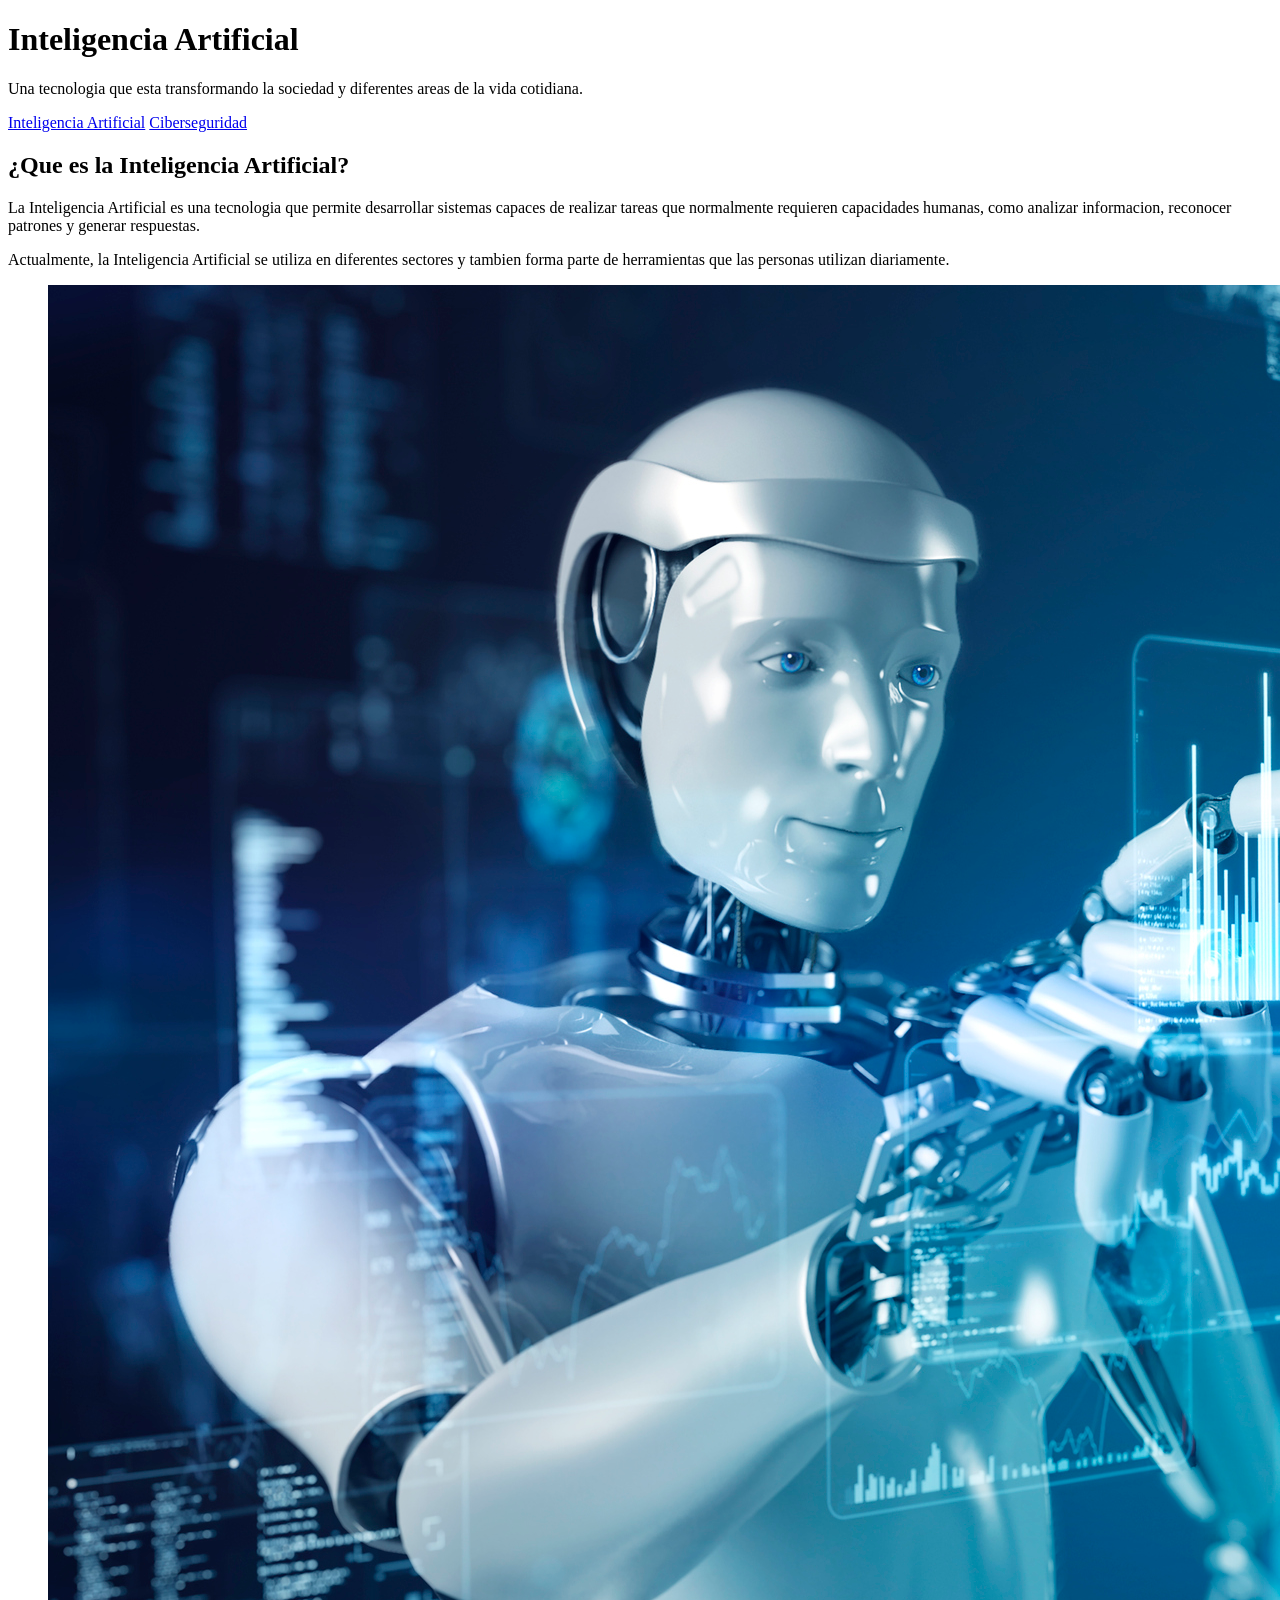
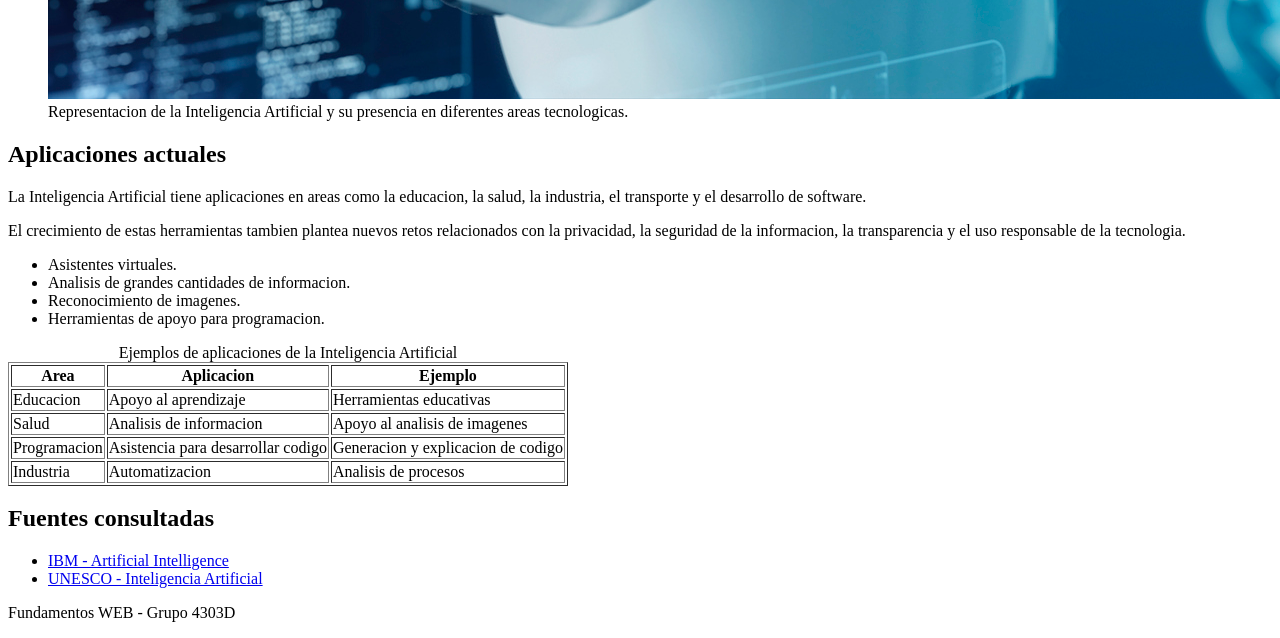
==== index.html @ 1957aa2a "Crea estructura inicial del sitio web" ====
<!DOCTYPE html>
<html lang="es">
    <head>
    <meta charset="UTF-8">
    <meta name="viewport" content="width=device-width, initial-scale=1.0">
    <title>Inteligencia Artificial</title>
</head>

<body>

    <header>
        <h1>Inteligencia Artificial</h1>
        <p>Una tecnologia que esta transformando la sociedad y diferentes areas de la vida cotidiana.</p>
    </header>

    <nav>
        <a href="index.html">Inteligencia Artificial</a>
        <a href="tema2.html">Ciberseguridad</a>
    </nav>

    <main>

        <section>
            <h2>¿Que es la Inteligencia Artificial?</h2>

            <p>
                La Inteligencia Artificial es una tecnologia que permite desarrollar sistemas capaces
                de realizar tareas que normalmente requieren capacidades humanas, como analizar
                informacion, reconocer patrones y generar respuestas.
            </p>

            <p>
                Actualmente, la Inteligencia Artificial se utiliza en diferentes sectores y tambien
                forma parte de herramientas que las personas utilizan diariamente.
            </p>
             <figure>
        <img src="img/inteligencia-artificial.jpg" alt="Representacion de la Inteligencia Artificial">
        <figcaption>Representacion de la Inteligencia Artificial y su presencia en diferentes areas tecnologicas.</figcaption>
             </figure>

        </section>

        <section>
            <h2>Aplicaciones actuales</h2>

            <p>
                La Inteligencia Artificial tiene aplicaciones en areas como la educacion, la salud,
                la industria, el transporte y el desarrollo de software.
            </p>
            <p>
                 El crecimiento de estas herramientas tambien plantea nuevos retos relacionados con
    la privacidad, la seguridad de la informacion, la transparencia y el uso responsable
    de la tecnologia.
            </p>

            <ul>
                <li>Asistentes virtuales.</li>
                <li>Analisis de grandes cantidades de informacion.</li>
                <li>Reconocimiento de imagenes.</li>
                <li>Herramientas de apoyo para programacion.</li>
            </ul>

            <table border="1">
    <caption>Ejemplos de aplicaciones de la Inteligencia Artificial</caption>
    <thead>
        <tr>
            <th>Area</th>
            <th>Aplicacion</th>
            <th>Ejemplo</th>
        </tr>
    </thead>
    <tbody>
        <tr>
            <td>Educacion</td>
            <td>Apoyo al aprendizaje</td>
            <td>Herramientas educativas</td>
        </tr>
        <tr>
            <td>Salud</td>
            <td>Analisis de informacion</td>
            <td>Apoyo al analisis de imagenes</td>
        </tr>
        <tr>
            <td>Programacion</td>
            <td>Asistencia para desarrollar codigo</td>
            <td>Generacion y explicacion de codigo</td>
        </tr>
        <tr>
            <td>Industria</td>
            <td>Automatizacion</td>
            <td>Analisis de procesos</td>
        </tr>
    </tbody>
</table>
        </section>

    </main>
    
<section>
    <h2>Fuentes consultadas</h2>
    <ul>
        <li>
            <a href="https://www.ibm.com/topics/artificial-intelligence" target="_blank">
                IBM - Artificial Intelligence
            </a>
        </li>
        <li>
            <a href="https://www.unesco.org/en/artificial-intelligence" target="_blank">
                UNESCO - Inteligencia Artificial
            </a>
        </li>
    </ul>
</section>

    <footer>
        <p>Fundamentos WEB - Grupo 4303D</p>
    </footer>

</body>

</html>
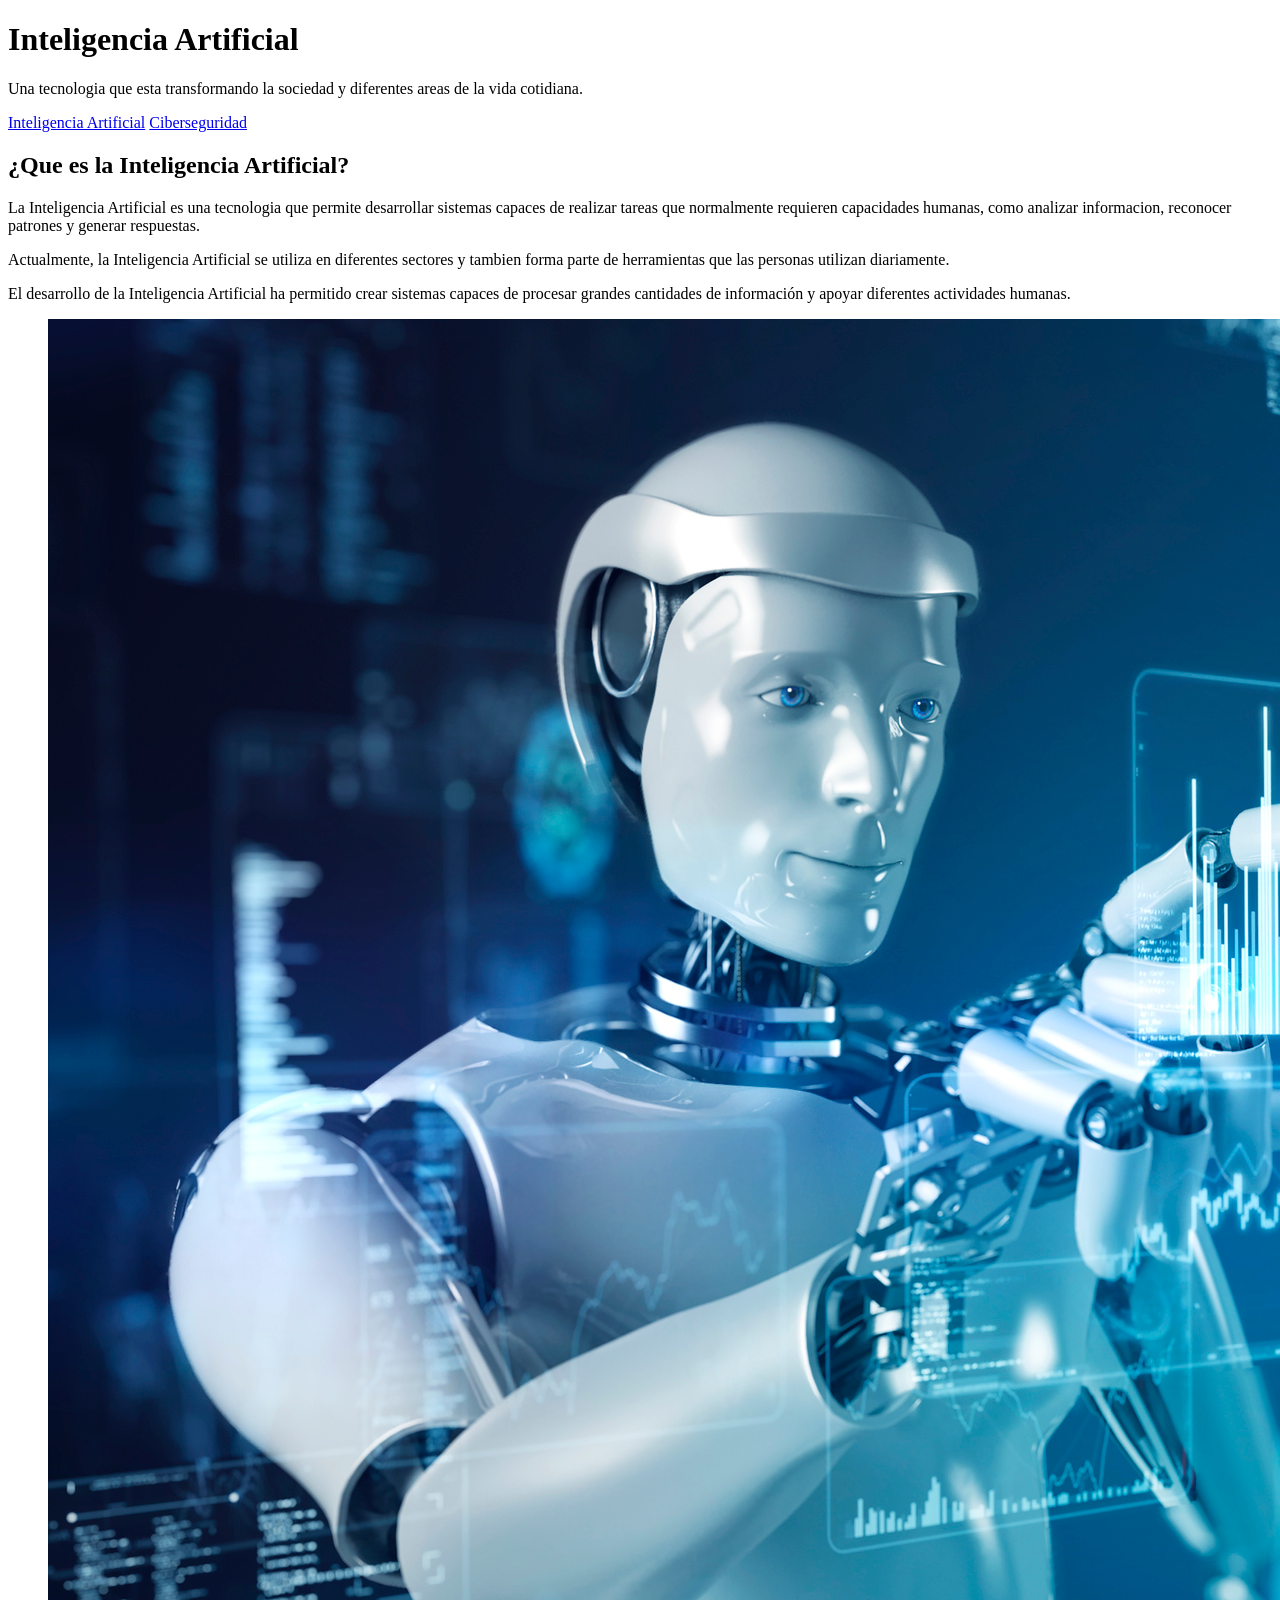
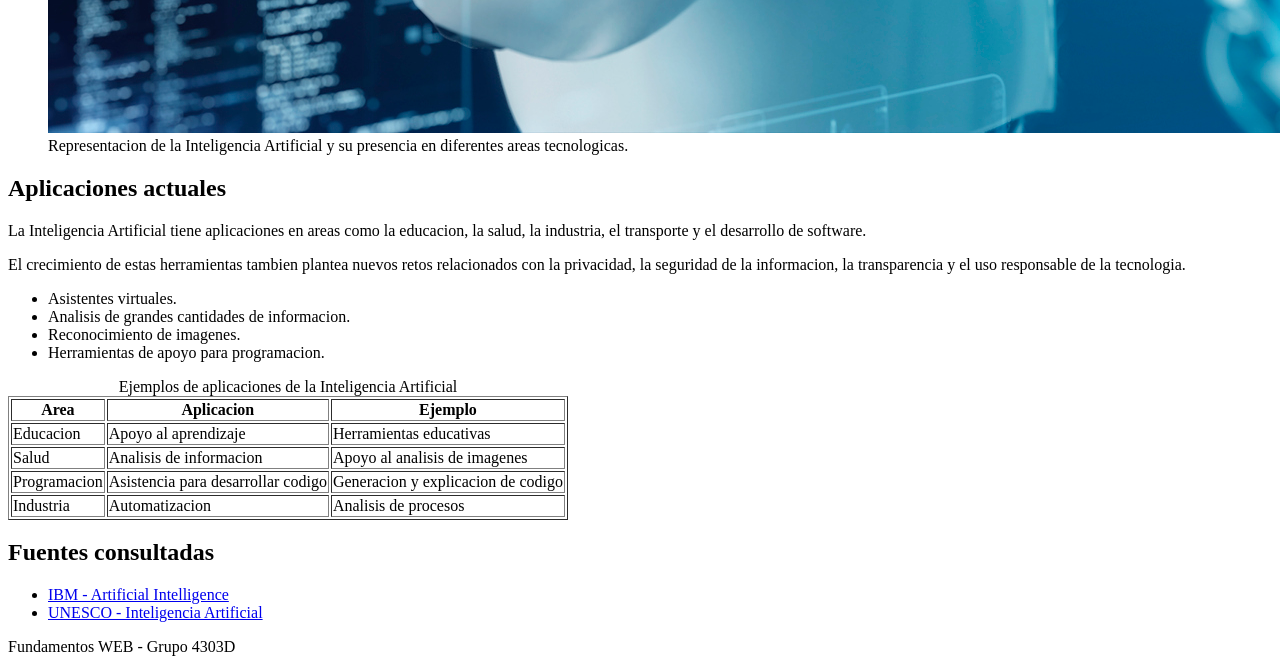
==== commit 939175b2: "Amplia contenido sobre inteligencia artificial" ====
--- a/index.html
+++ b/index.html
@@ -33,6 +33,12 @@
                 Actualmente, la Inteligencia Artificial se utiliza en diferentes sectores y tambien
                 forma parte de herramientas que las personas utilizan diariamente.
             </p>
+
+        <p>
+    El desarrollo de la Inteligencia Artificial ha permitido crear sistemas
+    capaces de procesar grandes cantidades de información y apoyar diferentes
+    actividades humanas.
+</p>
              <figure>
         <img src="img/inteligencia-artificial.jpg" alt="Representacion de la Inteligencia Artificial">
         <figcaption>Representacion de la Inteligencia Artificial y su presencia en diferentes areas tecnologicas.</figcaption>
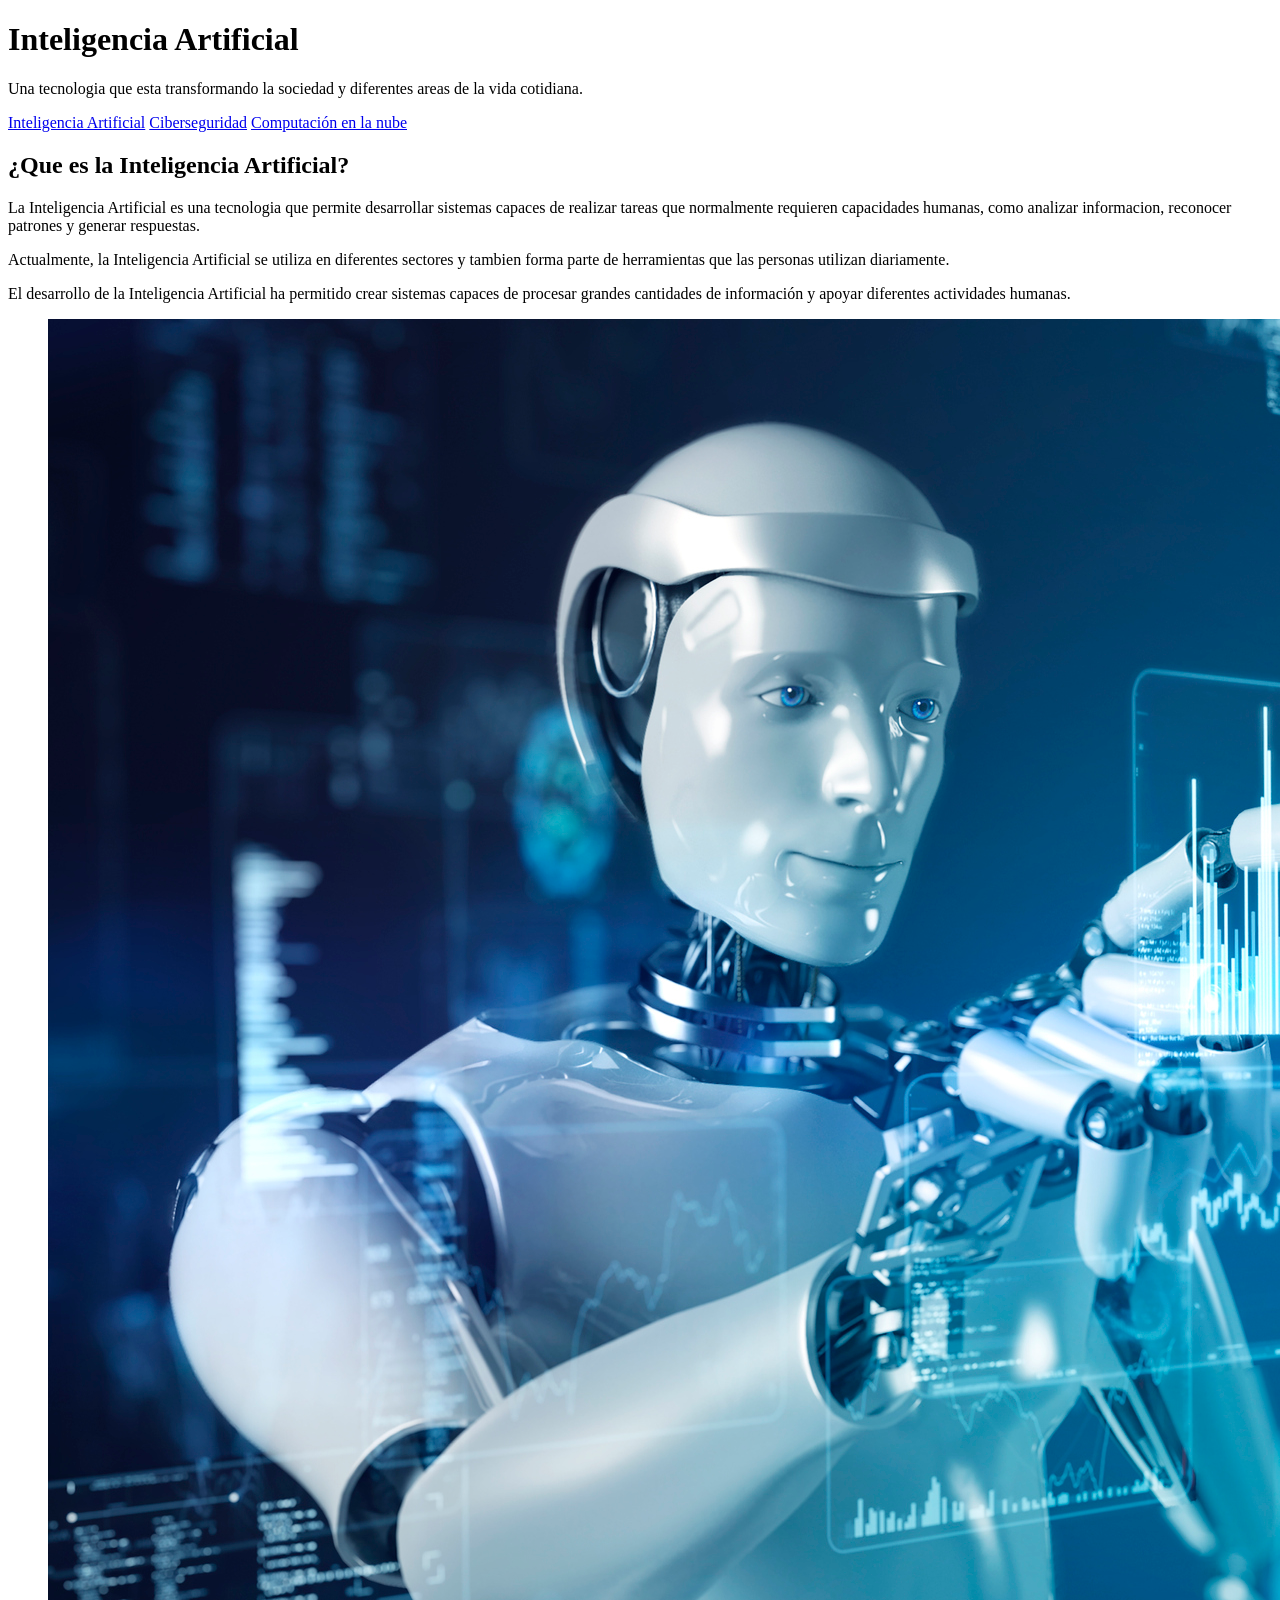
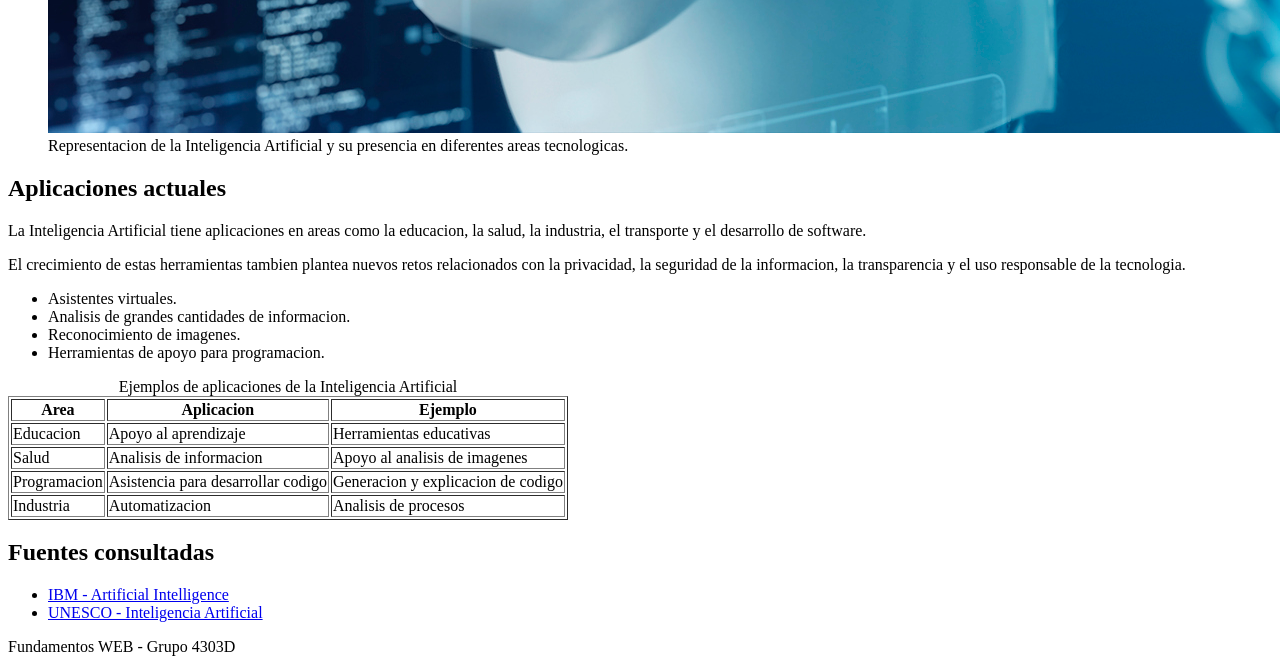
==== commit 0089686a: "Agrega pagina de computacion en la nube" ====
--- a/index.html
+++ b/index.html
@@ -13,10 +13,11 @@
         <p>Una tecnologia que esta transformando la sociedad y diferentes areas de la vida cotidiana.</p>
     </header>
 
-    <nav>
-        <a href="index.html">Inteligencia Artificial</a>
-        <a href="tema2.html">Ciberseguridad</a>
-    </nav>
+<nav>
+    <a href="index.html">Inteligencia Artificial</a>
+    <a href="tema2.html">Ciberseguridad</a>
+    <a href="tema3.html">Computación en la nube</a>
+</nav>
 
     <main>
 
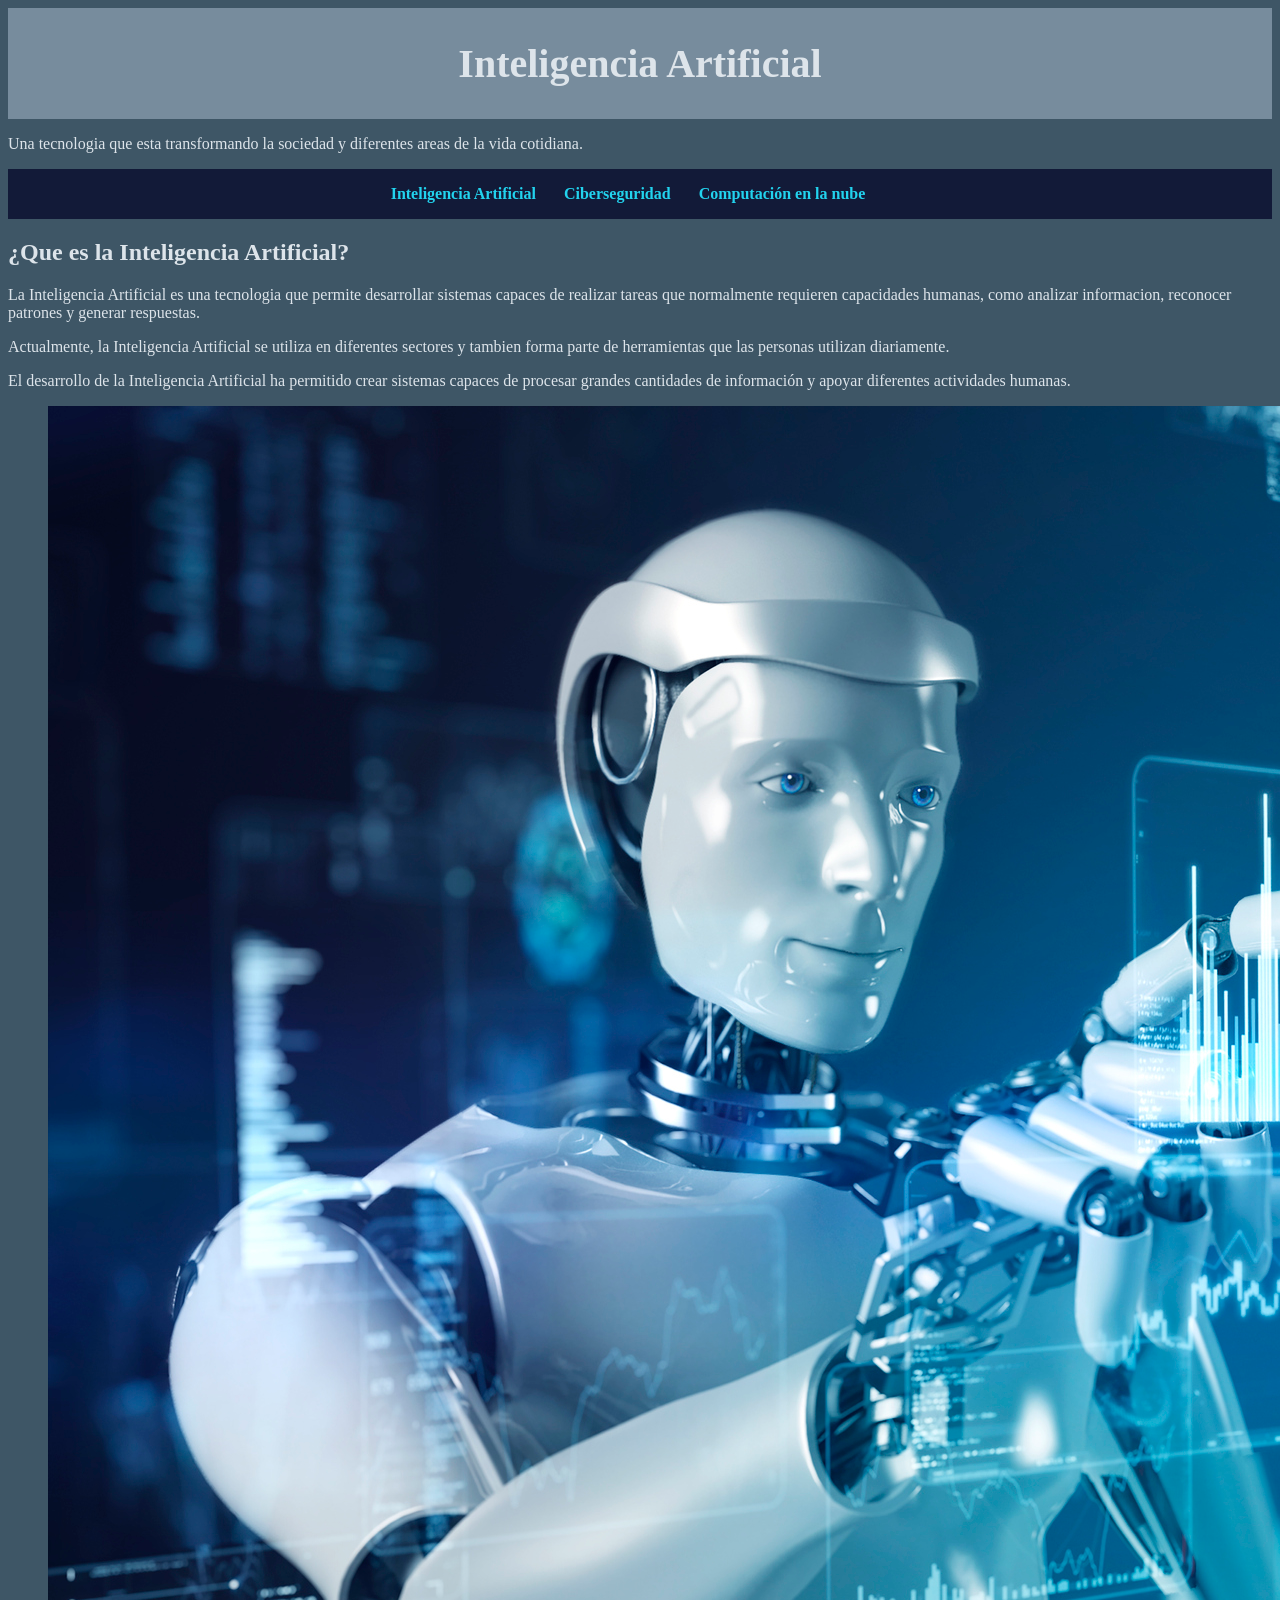
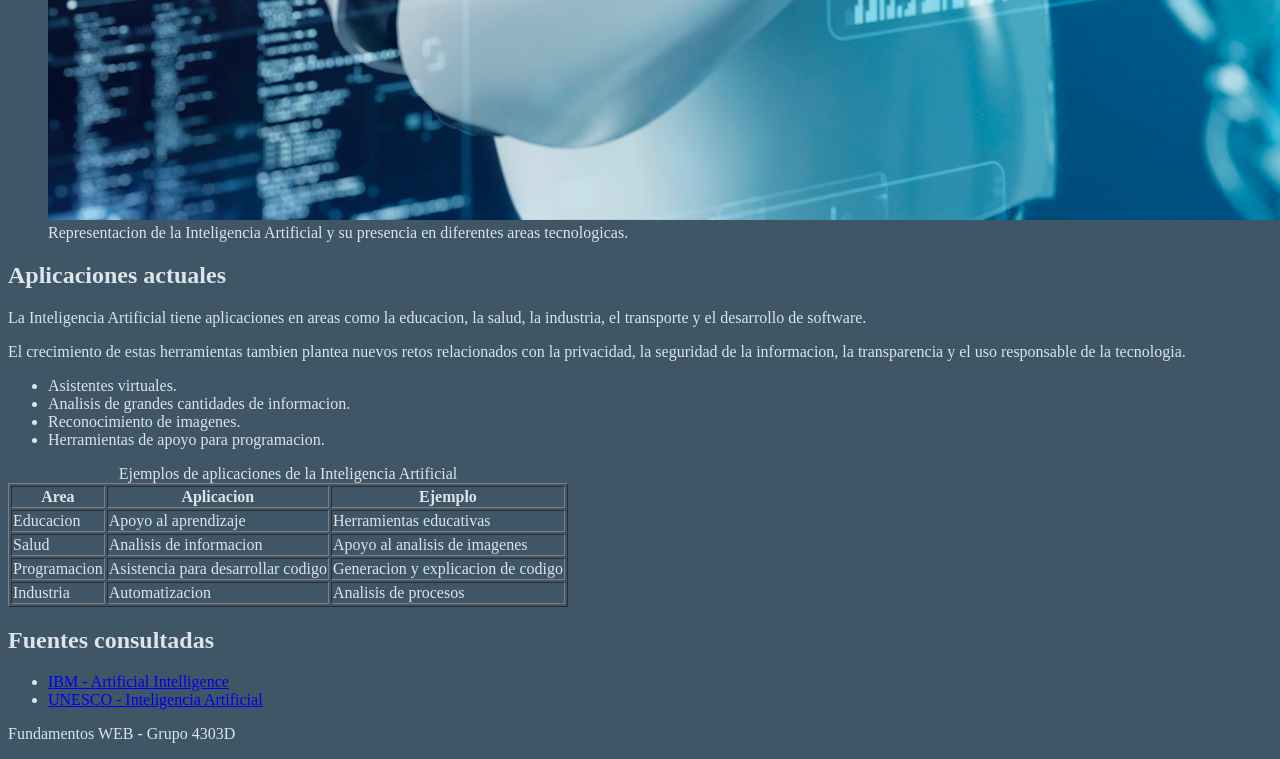
==== commit aec7720f: "Agrega estilos CSS al sitio web" ====
--- a/index.html
+++ b/index.html
@@ -4,16 +4,17 @@
     <meta charset="UTF-8">
     <meta name="viewport" content="width=device-width, initial-scale=1.0">
     <title>Inteligencia Artificial</title>
+    <link rel="stylesheet" href="css/styles.css">
 </head>
 
 <body>
 
-    <header>
-        <h1>Inteligencia Artificial</h1>
-        <p>Una tecnologia que esta transformando la sociedad y diferentes areas de la vida cotidiana.</p>
+    <header class="site-header">
+       <h1 class="site-header__title">Inteligencia Artificial</h1>
+        
     </header>
-
-<nav>
+<p>Una tecnologia que esta transformando la sociedad y diferentes areas de la vida cotidiana.</p>
+<nav class="main-nav">
     <a href="index.html">Inteligencia Artificial</a>
     <a href="tema2.html">Ciberseguridad</a>
     <a href="tema3.html">Computación en la nube</a>
--- a/css/styles.css
+++ b/css/styles.css
@@ -0,0 +1,33 @@
+body{ 
+    background-color: #3E5666;
+    color: #dde4ea;
+}
+ .site-header{
+   background-color: #778C9d;
+    color: #dde4ea;
+    padding: 2rem 1rem;
+
+ }
+ .site-header__title{
+ margin: 0;
+    font-size: 2.5rem;
+    text-align: center;
+ }
+ .main-nav {
+    background-color: #121a38;
+    padding: 1rem;
+    text-align: center;
+}
+
+.main-nav a {
+    color: #22d3ee;
+    text-decoration: none;
+    margin-right: 1.5rem;
+    font-weight: bold;
+}
+
+.main-nav a:hover,
+.main-nav a:focus {
+    color: dde4ea;
+    text-decoration: underline;
+}
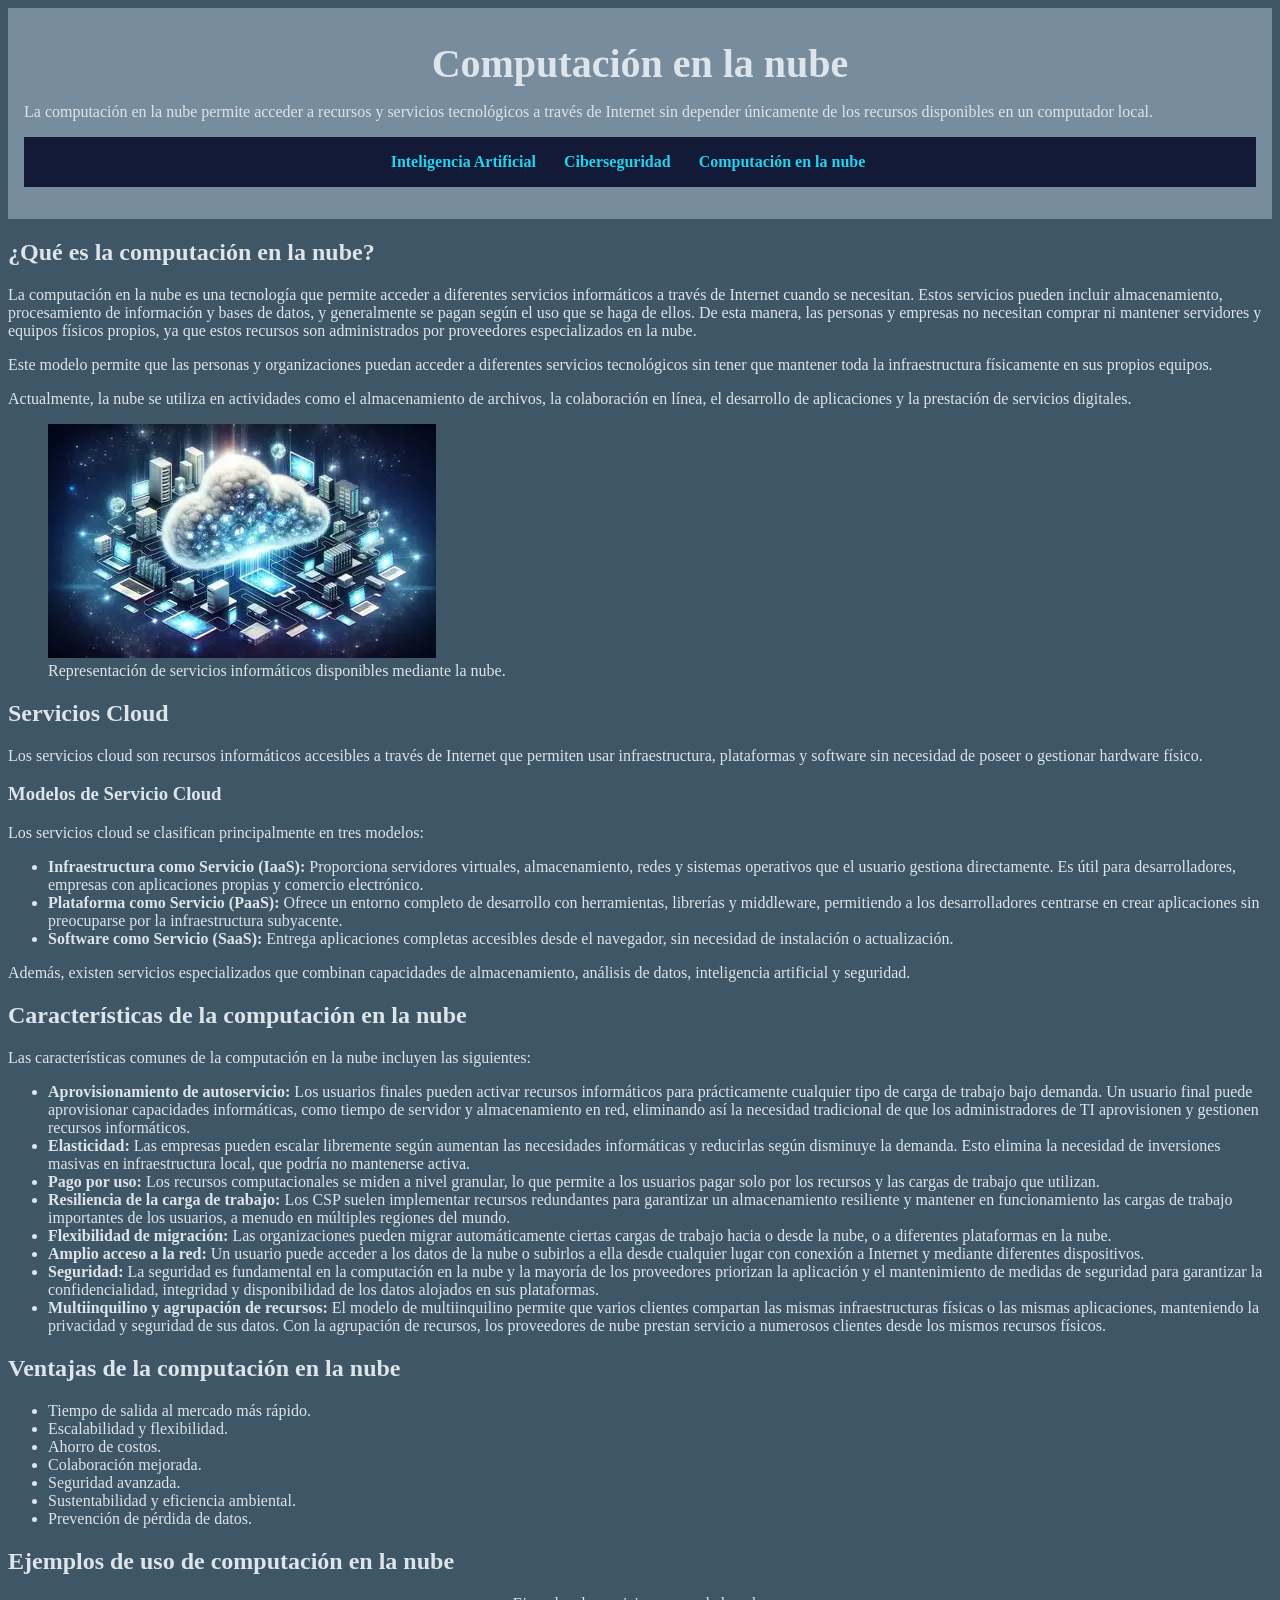
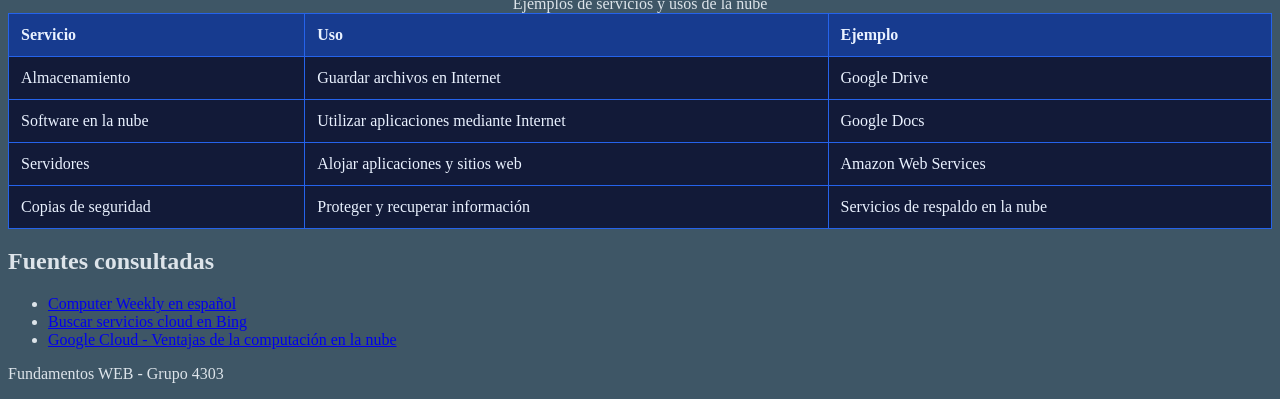
==== commit dedc88cf: "Actualiza contenido y estilos del proyecto" ====
--- a/index.html
+++ b/index.html
@@ -1,129 +1,282 @@
 <!DOCTYPE html>
 <html lang="es">
-    <head>
+
+<head>
     <meta charset="UTF-8">
     <meta name="viewport" content="width=device-width, initial-scale=1.0">
-    <title>Inteligencia Artificial</title>
+    <title>Computación en la nube</title>
     <link rel="stylesheet" href="css/styles.css">
 </head>
 
 <body>
 
     <header class="site-header">
-       <h1 class="site-header__title">Inteligencia Artificial</h1>
-        
+        <h1 class="site-header__title">Computación en la nube</h1>
+
+        <p>
+            La computación en la nube permite acceder a recursos y servicios
+            tecnológicos a través de Internet sin depender únicamente de los
+            recursos disponibles en un computador local.
+        </p>
+
+        <nav class="main-nav">
+            <a href="index.html">Inteligencia Artificial</a>
+            <a href="tema2.html">Ciberseguridad</a>
+            <a href="tema3.html">Computación en la nube</a>
+        </nav>
     </header>
-<p>Una tecnologia que esta transformando la sociedad y diferentes areas de la vida cotidiana.</p>
-<nav class="main-nav">
-    <a href="index.html">Inteligencia Artificial</a>
-    <a href="tema2.html">Ciberseguridad</a>
-    <a href="tema3.html">Computación en la nube</a>
-</nav>
-
-    <main>
-
-        <section>
-            <h2>¿Que es la Inteligencia Artificial?</h2>
-
-            <p>
-                La Inteligencia Artificial es una tecnologia que permite desarrollar sistemas capaces
-                de realizar tareas que normalmente requieren capacidades humanas, como analizar
-                informacion, reconocer patrones y generar respuestas.
-            </p>
-
-            <p>
-                Actualmente, la Inteligencia Artificial se utiliza en diferentes sectores y tambien
-                forma parte de herramientas que las personas utilizan diariamente.
-            </p>
-
-        <p>
-    El desarrollo de la Inteligencia Artificial ha permitido crear sistemas
-    capaces de procesar grandes cantidades de información y apoyar diferentes
-    actividades humanas.
-</p>
-             <figure>
-        <img src="img/inteligencia-artificial.jpg" alt="Representacion de la Inteligencia Artificial">
-        <figcaption>Representacion de la Inteligencia Artificial y su presencia en diferentes areas tecnologicas.</figcaption>
-             </figure>
-
+
+    <main class="site-main">
+
+        <section class="topic-section">
+            <h2>¿Qué es la computación en la nube?</h2>
+
+            <p>
+                La computación en la nube es una tecnología que permite acceder
+                a diferentes servicios informáticos a través de Internet cuando
+                se necesitan. Estos servicios pueden incluir almacenamiento,
+                procesamiento de información y bases de datos, y generalmente
+                se pagan según el uso que se haga de ellos. De esta manera, las
+                personas y empresas no necesitan comprar ni mantener servidores
+                y equipos físicos propios, ya que estos recursos son
+                administrados por proveedores especializados en la nube.
+            </p>
+
+            <p>
+                Este modelo permite que las personas y organizaciones puedan
+                acceder a diferentes servicios tecnológicos sin tener que
+                mantener toda la infraestructura físicamente en sus propios
+                equipos.
+            </p>
+
+            <p>
+                Actualmente, la nube se utiliza en actividades como el
+                almacenamiento de archivos, la colaboración en línea,
+                el desarrollo de aplicaciones y la prestación de servicios
+                digitales.
+            </p>
+
+            <figure>
+                <img src="img/computacion-nube.jpg"
+                     alt="Representación de la computación en la nube">
+
+                <figcaption>
+                    Representación de servicios informáticos disponibles
+                    mediante la nube.
+                </figcaption>
+            </figure>
         </section>
 
-        <section>
-            <h2>Aplicaciones actuales</h2>
-
-            <p>
-                La Inteligencia Artificial tiene aplicaciones en areas como la educacion, la salud,
-                la industria, el transporte y el desarrollo de software.
-            </p>
-            <p>
-                 El crecimiento de estas herramientas tambien plantea nuevos retos relacionados con
-    la privacidad, la seguridad de la informacion, la transparencia y el uso responsable
-    de la tecnologia.
-            </p>
-
-            <ul>
-                <li>Asistentes virtuales.</li>
-                <li>Analisis de grandes cantidades de informacion.</li>
-                <li>Reconocimiento de imagenes.</li>
-                <li>Herramientas de apoyo para programacion.</li>
-            </ul>
-
-            <table border="1">
-    <caption>Ejemplos de aplicaciones de la Inteligencia Artificial</caption>
-    <thead>
-        <tr>
-            <th>Area</th>
-            <th>Aplicacion</th>
-            <th>Ejemplo</th>
-        </tr>
-    </thead>
-    <tbody>
-        <tr>
-            <td>Educacion</td>
-            <td>Apoyo al aprendizaje</td>
-            <td>Herramientas educativas</td>
-        </tr>
-        <tr>
-            <td>Salud</td>
-            <td>Analisis de informacion</td>
-            <td>Apoyo al analisis de imagenes</td>
-        </tr>
-        <tr>
-            <td>Programacion</td>
-            <td>Asistencia para desarrollar codigo</td>
-            <td>Generacion y explicacion de codigo</td>
-        </tr>
-        <tr>
-            <td>Industria</td>
-            <td>Automatizacion</td>
-            <td>Analisis de procesos</td>
-        </tr>
-    </tbody>
-</table>
+        <section class="topic-section">
+
+            <h2>Servicios Cloud</h2>
+
+            <p>
+                Los servicios cloud son recursos informáticos accesibles a
+                través de Internet que permiten usar infraestructura,
+                plataformas y software sin necesidad de poseer o gestionar
+                hardware físico.
+            </p>
+
+            <h3>Modelos de Servicio Cloud</h3>
+
+            <p>
+                Los servicios cloud se clasifican principalmente en tres modelos:
+            </p>
+
+            <ul>
+                <li>
+                    <strong>Infraestructura como Servicio (IaaS):</strong>
+                    Proporciona servidores virtuales, almacenamiento, redes y
+                    sistemas operativos que el usuario gestiona directamente.
+                    Es útil para desarrolladores, empresas con aplicaciones
+                    propias y comercio electrónico.
+                </li>
+
+                <li>
+                    <strong>Plataforma como Servicio (PaaS):</strong>
+                    Ofrece un entorno completo de desarrollo con herramientas,
+                    librerías y middleware, permitiendo a los desarrolladores
+                    centrarse en crear aplicaciones sin preocuparse por la
+                    infraestructura subyacente.
+                </li>
+
+                <li>
+                    <strong>Software como Servicio (SaaS):</strong>
+                    Entrega aplicaciones completas accesibles desde el
+                    navegador, sin necesidad de instalación o actualización.
+                </li>
+            </ul>
+
+            <p>
+                Además, existen servicios especializados que combinan
+                capacidades de almacenamiento, análisis de datos,
+                inteligencia artificial y seguridad.
+            </p>
+
+            <h2>Características de la computación en la nube</h2>
+
+            <p>
+                Las características comunes de la computación en la nube
+                incluyen las siguientes:
+            </p>
+
+            <ul>
+                <li>
+                    <strong>Aprovisionamiento de autoservicio:</strong>
+                    Los usuarios finales pueden activar recursos informáticos
+                    para prácticamente cualquier tipo de carga de trabajo bajo
+                    demanda. Un usuario final puede aprovisionar capacidades
+                    informáticas, como tiempo de servidor y almacenamiento en
+                    red, eliminando así la necesidad tradicional de que los
+                    administradores de TI aprovisionen y gestionen recursos
+                    informáticos.
+                </li>
+
+                <li>
+                    <strong>Elasticidad:</strong>
+                    Las empresas pueden escalar libremente según aumentan las
+                    necesidades informáticas y reducirlas según disminuye la
+                    demanda. Esto elimina la necesidad de inversiones masivas
+                    en infraestructura local, que podría no mantenerse activa.
+                </li>
+
+                <li>
+                    <strong>Pago por uso:</strong>
+                    Los recursos computacionales se miden a nivel granular,
+                    lo que permite a los usuarios pagar solo por los recursos
+                    y las cargas de trabajo que utilizan.
+                </li>
+
+                <li>
+                    <strong>Resiliencia de la carga de trabajo:</strong>
+                    Los CSP suelen implementar recursos redundantes para
+                    garantizar un almacenamiento resiliente y mantener en
+                    funcionamiento las cargas de trabajo importantes de los
+                    usuarios, a menudo en múltiples regiones del mundo.
+                </li>
+
+                <li>
+                    <strong>Flexibilidad de migración:</strong>
+                    Las organizaciones pueden migrar automáticamente ciertas
+                    cargas de trabajo hacia o desde la nube, o a diferentes
+                    plataformas en la nube.
+                </li>
+
+                <li>
+                    <strong>Amplio acceso a la red:</strong>
+                    Un usuario puede acceder a los datos de la nube o subirlos
+                    a ella desde cualquier lugar con conexión a Internet y
+                    mediante diferentes dispositivos.
+                </li>
+
+                <li>
+                    <strong>Seguridad:</strong>
+                    La seguridad es fundamental en la computación en la nube y
+                    la mayoría de los proveedores priorizan la aplicación y el
+                    mantenimiento de medidas de seguridad para garantizar la
+                    confidencialidad, integridad y disponibilidad de los datos
+                    alojados en sus plataformas.
+                </li>
+
+                <li>
+                    <strong>Multiinquilino y agrupación de recursos:</strong>
+                    El modelo de multiinquilino permite que varios clientes
+                    compartan las mismas infraestructuras físicas o las mismas
+                    aplicaciones, manteniendo la privacidad y seguridad de sus
+                    datos. Con la agrupación de recursos, los proveedores de
+                    nube prestan servicio a numerosos clientes desde los mismos
+                    recursos físicos.
+                </li>
+            </ul>
+
+            <h2>Ventajas de la computación en la nube</h2>
+
+            <ul>
+                <li>Tiempo de salida al mercado más rápido.</li>
+                <li>Escalabilidad y flexibilidad.</li>
+                <li>Ahorro de costos.</li>
+                <li>Colaboración mejorada.</li>
+                <li>Seguridad avanzada.</li>
+                <li>Sustentabilidad y eficiencia ambiental.</li>
+                <li>Prevención de pérdida de datos.</li>
+            </ul>
+
+            <h2>Ejemplos de uso de computación en la nube</h2>
+
+            <table>
+                <caption>Ejemplos de servicios y usos de la nube</caption>
+
+                <thead>
+                    <tr>
+                        <th>Servicio</th>
+                        <th>Uso</th>
+                        <th>Ejemplo</th>
+                    </tr>
+                </thead>
+
+                <tbody>
+                    <tr>
+                        <td>Almacenamiento</td>
+                        <td>Guardar archivos en Internet</td>
+                        <td>Google Drive</td>
+                    </tr>
+
+                    <tr>
+                        <td>Software en la nube</td>
+                        <td>Utilizar aplicaciones mediante Internet</td>
+                        <td>Google Docs</td>
+                    </tr>
+
+                    <tr>
+                        <td>Servidores</td>
+                        <td>Alojar aplicaciones y sitios web</td>
+                        <td>Amazon Web Services</td>
+                    </tr>
+
+                    <tr>
+                        <td>Copias de seguridad</td>
+                        <td>Proteger y recuperar información</td>
+                        <td>Servicios de respaldo en la nube</td>
+                    </tr>
+                </tbody>
+            </table>
+
         </section>
 
+        <section class="topic-section">
+            <h2>Fuentes consultadas</h2>
+
+            <ul>
+                <li>
+                    <a href="https://www.computerweekly.com/es/" target="_blank">
+                        Computer Weekly en español
+                    </a>
+                </li>
+
+                <li>
+                    <a href="https://www.bing.com/search?q=servicios%20cloud%20en%20computacion%20en%20la%20nube"
+                       target="_blank">
+                        Buscar servicios cloud en Bing
+                    </a>
+                </li>
+
+                <li>
+                    <a href="https://cloud.google.com/learn/advantages-of-cloud-computing?hl=es-419"
+                       target="_blank">
+                        Google Cloud - Ventajas de la computación en la nube
+                    </a>
+                </li>
+            </ul>
+        </section>
+
     </main>
-    
-<section>
-    <h2>Fuentes consultadas</h2>
-    <ul>
-        <li>
-            <a href="https://www.ibm.com/topics/artificial-intelligence" target="_blank">
-                IBM - Artificial Intelligence
-            </a>
-        </li>
-        <li>
-            <a href="https://www.unesco.org/en/artificial-intelligence" target="_blank">
-                UNESCO - Inteligencia Artificial
-            </a>
-        </li>
-    </ul>
-</section>
 
     <footer>
-        <p>Fundamentos WEB - Grupo 4303D</p>
+        <p>Fundamentos WEB - Grupo 4303</p>
     </footer>
 
 </body>
 
-</html>+</html>
+
--- a/css/styles.css
+++ b/css/styles.css
@@ -1,26 +1,38 @@
-body{ 
-    background-color: #3E5666;
-    color: #dde4ea;
+
+:root {
+    --color-primary: #173b8f;
+    --color-secondary: #778c9d;
+    --color-accent: #22d3ee;
+    --color-bg: #3e5666;
+    --color-surface: #121a38;
+    --color-text: #dde4ea;
 }
- .site-header{
-   background-color: #778C9d;
-    color: #dde4ea;
+
+body {
+    background-color: var(--color-bg);
+    color: var(--color-text);
+}
+
+.site-header {
+    background-color: var(--color-secondary);
+    color: var(--color-text);
     padding: 2rem 1rem;
+}
 
- }
- .site-header__title{
- margin: 0;
+.site-header__title {
+    margin: 0;
     font-size: 2.5rem;
     text-align: center;
- }
- .main-nav {
-    background-color: #121a38;
+}
+
+.main-nav {
+    background-color: var(--color-surface);
     padding: 1rem;
     text-align: center;
 }
 
 .main-nav a {
-    color: #22d3ee;
+    color: var(--color-accent);
     text-decoration: none;
     margin-right: 1.5rem;
     font-weight: bold;
@@ -28,6 +40,29 @@
 
 .main-nav a:hover,
 .main-nav a:focus {
-    color: dde4ea;
+    color: #dde4ea;
     text-decoration: underline;
-}+}
+
+table {
+    width: 100%;
+    border-collapse: collapse;
+    margin-top: 1rem;
+}
+
+th,
+td {
+    border: 1px solid #2563eb;
+    padding: 0.75rem;
+    text-align: left;
+}
+
+th {
+    background-color: var(--color-primary);
+    color: #eaf2ff;
+}
+
+td {
+    background-color: var(--color-surface);
+    color: #eaf2ff;
+}
